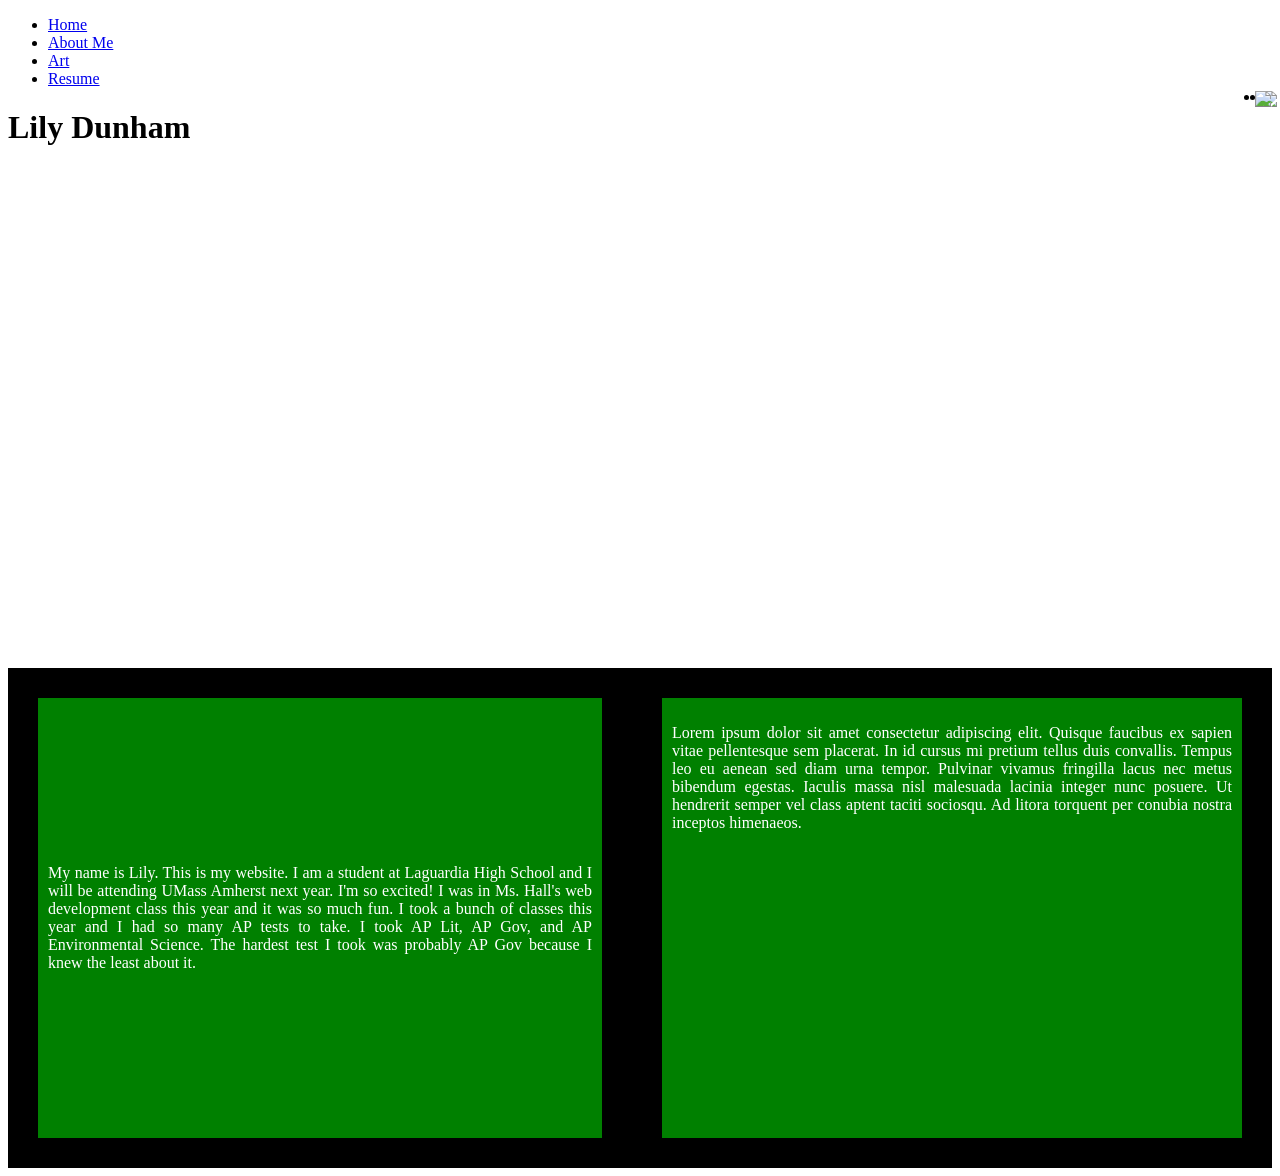
==== index.html @ 9e6fe000 "added text" ====
<!-- Final Project
Requirements
[  ] Customized HTML Page #1
[  ] Customized HTML Page #2 
[  ] Customized HTML Page #3
[  ] Customized HTML Page #4

Select ONE Additional Feature to Add  
[ no ] Feature 1 - Google Font
[ no ] Feature 2 - Include jQuery
[ no ] Feature 3 - Embed Code from Spotify/Google Docs/YouTube
[ no ] Feature 4 - Customized HTML Page #5
-->


<!DOCTYPE html>
<html>
  <head>
    <meta charset="utf-8" />
    <title>Final Portfolio Project</title>
    <link href="style.css" rel="stylesheet" type="text/css" />
    <style>
      /* Styling Only Related To THIS Page */
      /*~~~~~ Taken From:
      https://www.w3schools.com/howto/howto_css_parallax.asp*/
      .parallax {
        /* The image used */
        background-image: url("CS_Ed_Week_2025.jpg");

        /* Set a specific height */
        min-height: 500px;

        /* Create the parallax scrolling effect */
        background-attachment: fixed;
        background-position: center;
        background-repeat: no-repeat;
        background-size: cover;
      }
      .textblock {
        min-height: 500px;
        background-color: black;
        color: white;
      }
      .parent-flex {
        display: flex;
      }
      .child-flex {
        background-color: green;
        margin: 30px;
        padding: 10px;
        text-align: justify;
      }
      .para-1{
        display: flex;
        align-items: center;
      }
    </style>
  </head>
  <body>
    <!-- ⬆⬆⬆⬆ Nav Bar -->
    <ul>
      <li><a class="active" href="index.html">Home</a></li>
      <li><a href="aboutme.html">About Me</a></li>
      <li><a href="art.html">Art</a></li>
      <li><a href="resume.html">Resume</a></li>
      <li style="float: right">
        <a target="_blank" href=""
          ><img
            src="https://www.getfocused.no/wp-content/uploads/2022/09/White-YouTube-Logo-Transparent.png"
            style="width: 25px; margin: -5px"
        /></a>
      </li>
      <li style="float: right">
        <a target="_blank" href=""
          ><img
            src="https://img.icons8.com/win10/512/FFFFFF/instagram-new.png"
            style="width: 25px; margin: -5px"
        /></a>
      </li>
    </ul>

    <!-- ⬇⬇⬇⬇⬇⬇ Main Page Content -->
    <h1>Lily Dunham</h1>
    <div class="parallax"></div>

    <div class="textblock parent-flex">
      <div class="child-flex para-1">
        <p>
          My name is Lily. This is my website. I am a student at Laguardia High School and I will be attending UMass Amherst next year. I'm so excited! I was in Ms. Hall's web development class this year and it was so much fun. I took a bunch of classes this year and I had so many AP tests to take. I took AP Lit, AP Gov, and AP Environmental Science. The hardest test  I took was probably AP Gov because I knew the least about it. 
        </p>
      </div>
      <div class="child-flex">
        <p>
          Lorem ipsum dolor sit amet consectetur adipiscing elit. Quisque
          faucibus ex sapien vitae pellentesque sem placerat. In id cursus mi
          pretium tellus duis convallis. Tempus leo eu aenean sed diam urna
          tempor. Pulvinar vivamus fringilla lacus nec metus bibendum egestas.
          Iaculis massa nisl malesuada lacinia integer nunc posuere. Ut
          hendrerit semper vel class aptent taciti sociosqu. Ad litora torquent
          per conubia nostra inceptos himenaeos.
        </p>
      </div>
    </div>
  </body>
</html>
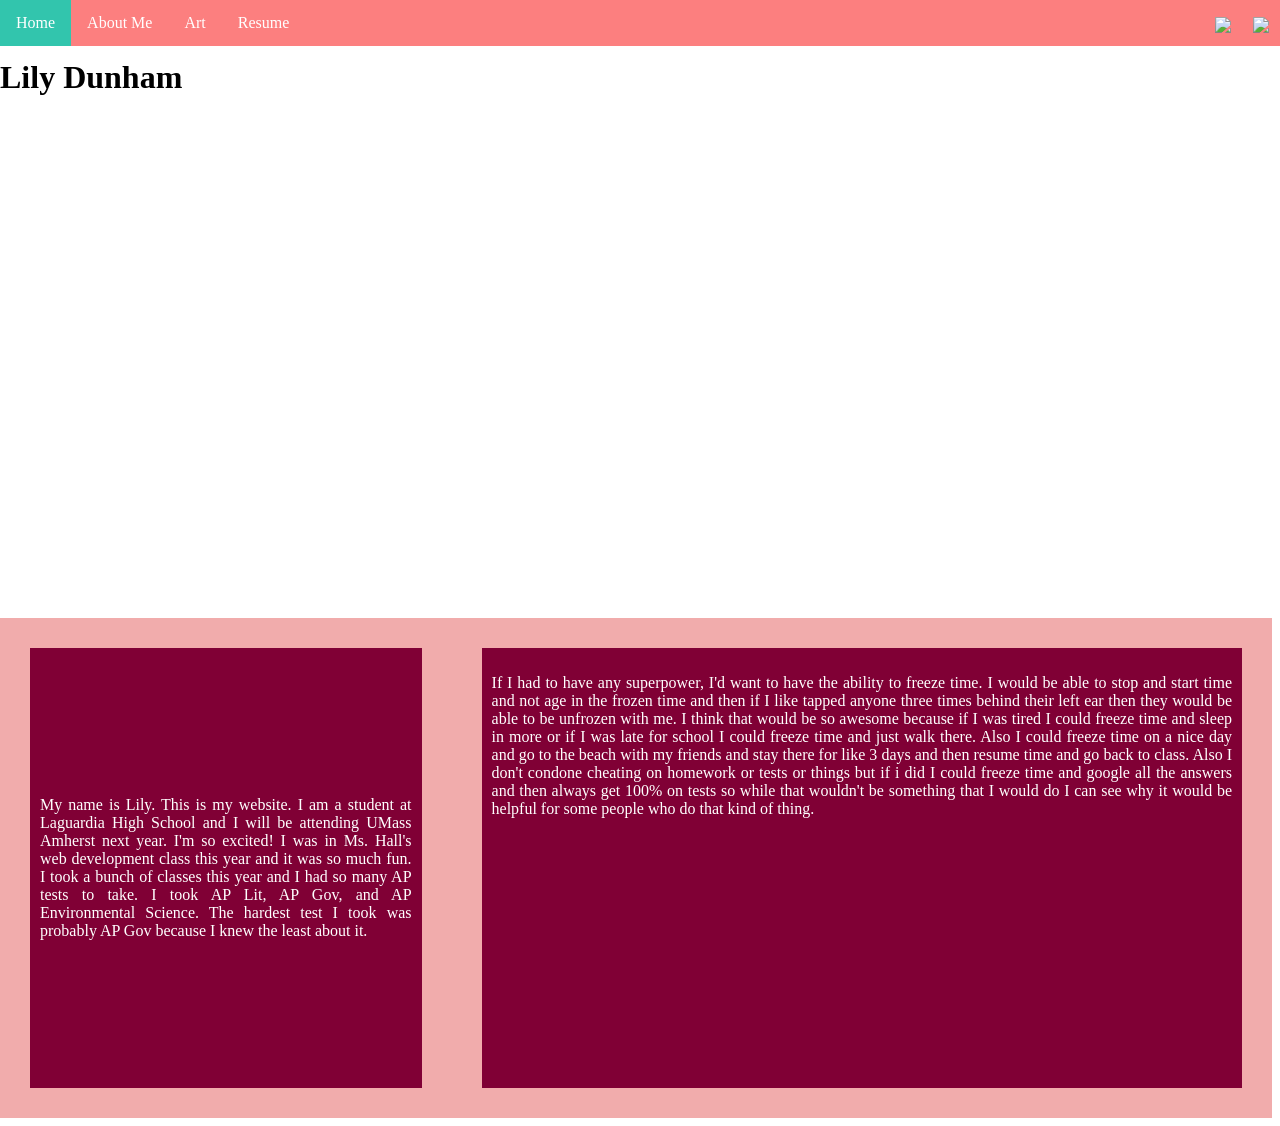
==== commit a4d5b9a7: "changes" ====
--- a/index.html
+++ b/index.html
@@ -38,14 +38,14 @@
       }
       .textblock {
         min-height: 500px;
-        background-color: black;
+        background-color: rgb(241, 172, 172);
         color: white;
       }
       .parent-flex {
         display: flex;
       }
       .child-flex {
-        background-color: green;
+        background-color: rgb(128, 0, 53);
         margin: 30px;
         padding: 10px;
         text-align: justify;
@@ -91,13 +91,7 @@
       </div>
       <div class="child-flex">
         <p>
-          Lorem ipsum dolor sit amet consectetur adipiscing elit. Quisque
-          faucibus ex sapien vitae pellentesque sem placerat. In id cursus mi
-          pretium tellus duis convallis. Tempus leo eu aenean sed diam urna
-          tempor. Pulvinar vivamus fringilla lacus nec metus bibendum egestas.
-          Iaculis massa nisl malesuada lacinia integer nunc posuere. Ut
-          hendrerit semper vel class aptent taciti sociosqu. Ad litora torquent
-          per conubia nostra inceptos himenaeos.
+          If I had to have any superpower, I'd want to have the ability to freeze time. I would be able to stop and start time and not age in the frozen time and then if I like tapped anyone three times behind their left ear then they would be able to be unfrozen with me. I think that would be so awesome because if I was tired I could freeze time and sleep in more or if I was late for school I could freeze time and just walk there. Also I could freeze time on a nice day and go to the beach with my friends and stay there for like 3 days and then resume time and go back to class. Also I don't condone cheating on homework or tests or things but if i did I could freeze time and google all the answers and then always get 100% on tests so while that wouldn't be something that I would do I can see why it would be helpful for some people who do that kind of thing. 
         </p>
       </div>
     </div>
--- a/style.css
+++ b/style.css
@@ -0,0 +1,44 @@
+/* Styling Only Related To ALL Pages */
+
+body {
+  padding-top: 30px;
+  margin-left: 0px;
+}
+/* ⬆⬆⬆⬆ Nav Bar Styling 
+~~~~~ Taken From: 
+https://www.w3schools.com/css/css_navbar_horizontal.asp */
+ul {
+  list-style-type: none;
+  margin: 0;
+  padding: 0;
+  overflow: hidden;
+  background-color: #fc7f7f;
+  position: fixed;
+  top: 0;
+  width: 100%;
+  z-index: 999;
+}
+
+li {
+  float: left;
+}
+
+li a {
+  display: block;
+  color: white;
+  text-align: center;
+  padding: 14px 16px;
+  text-decoration: none;
+}
+
+li a:hover:not(.active) {
+  background-color: rgb(255, 0, 170);
+}
+
+.active {
+  background-color: rgb(50, 197, 173);
+}
+
+h1 {
+  width: 100%;
+}
